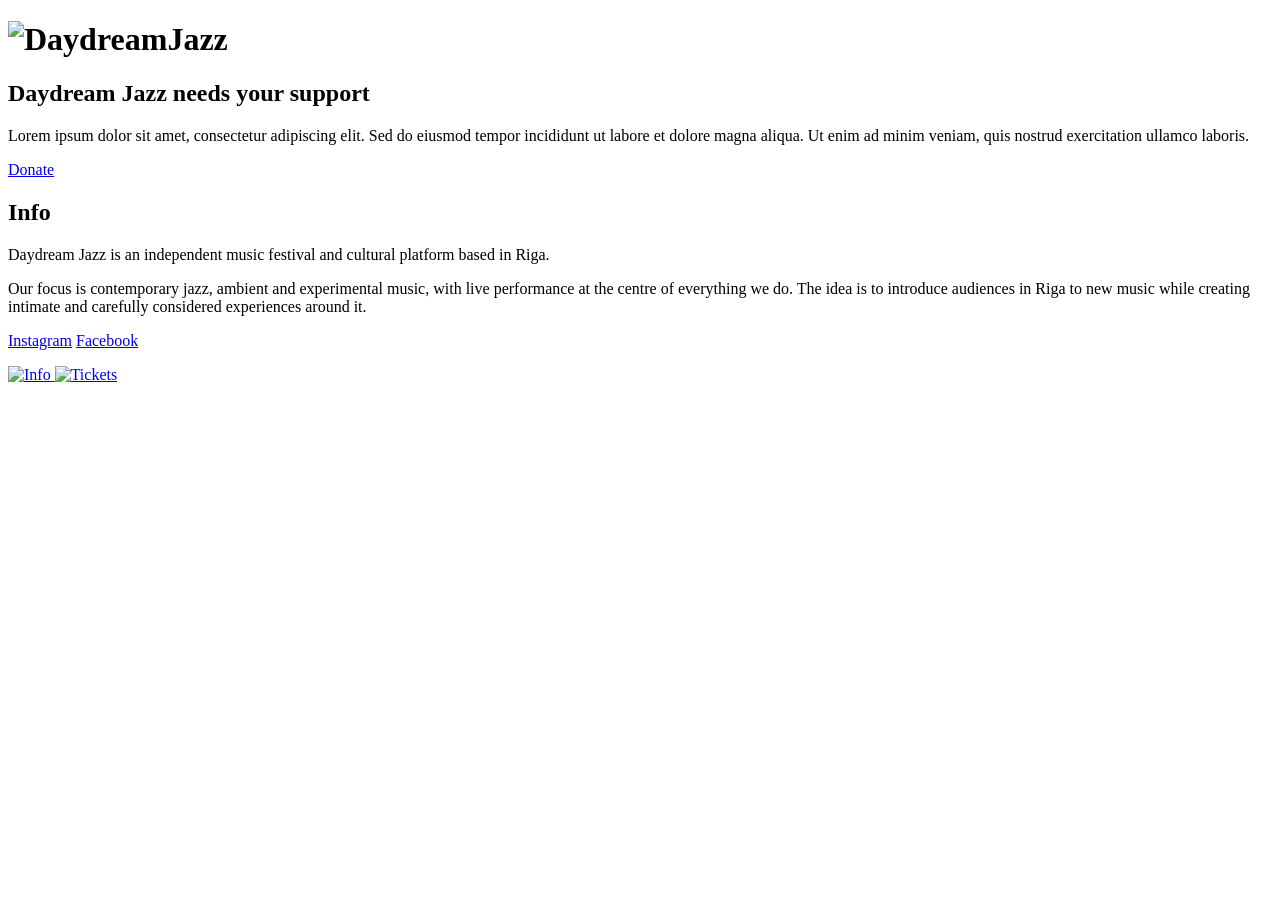
==== new/index.html @ cc7b884c "2.0" ====
<!doctype html>
<html lang="en">
  <head>
    <meta charset="UTF-8" />
    <meta name="viewport" content="width=device-width, initial-scale=1.0" />
    <title>DaydreamJazz</title>
    <script type="module" crossorigin src="/assets/index-DITUOu-H.js"></script>
    <link rel="stylesheet" crossorigin href="/assets/index--gT-_koM.css">
  </head>
  <body class="overflow-hidden antialiased">
    <div class="animated-bg" aria-hidden="true">
      <div class="animated-bg__viewport">
        <div class="animated-bg__plane" data-abg-plane>
          <div class="animated-bg__strip" data-abg-strip></div>
        </div>
      </div>
    </div>

    <main
      class="site-main relative z-10 flex min-h-screen flex-col items-center justify-center px-6"
    >
      <div class="logo-stage">
        <h1 class="m-0">
          <img
            src="/assets/images/logo.svg"
            alt="DaydreamJazz"
            width="966"
            height="245"
            class="logo"
            data-logo
            decoding="async"
            fetchpriority="high"
          />
        </h1>
      </div>

      <div class="content-cards" data-content-cards>
        <article
          class="content-card"
          data-card="support"
          data-content-card
          aria-label="Support Daydream Jazz"
        >
          <h2 class="content-card__title">Daydream Jazz needs your support</h2>
          <p class="content-card__text">
            Lorem ipsum dolor sit amet, consectetur adipiscing elit. Sed do
            eiusmod tempor incididunt ut labore et dolore magna aliqua. Ut enim
            ad minim veniam, quis nostrud exercitation ullamco laboris.
          </p>
          <a href="#" class="content-card__donate">Donate</a>
        </article>

        <article
          class="content-card"
          data-card="info"
          data-content-card
          aria-label="Info"
        >
          <h2 class="content-card__title">Info</h2>
          <p class="content-card__text">
            Daydream Jazz is an independent music festival and cultural platform
            based in Riga.
          </p>
          <p class="content-card__text">
            Our focus is contemporary jazz, ambient and experimental music, with
            live performance at the centre of everything we do. The idea is to
            introduce audiences in Riga to new music while creating intimate and
            carefully considered experiences around it.
          </p>
          <p class="content-card__social">
            <a href="#" class="content-card__social-link">Instagram</a>
            <a href="#" class="content-card__social-link">Facebook</a>
          </p>
        </article>
      </div>
    </main>

    <nav
      class="corner-nav pointer-events-none fixed inset-x-0 bottom-0 z-20 flex items-end justify-between px-6 pb-6 md:px-10 md:pb-8"
      aria-label="Site navigation"
    >
      <a
        href="#info"
        class="corner-link pointer-events-auto"
        data-card-trigger="info"
      >
        <img
          src="/assets/images/info.svg"
          alt="Info"
          width="312"
          height="182"
          class="corner-link__icon"
          decoding="async"
        />
      </a>
      <a
        href="https://ticketshop.lv/en/events/107763"
        class="corner-link pointer-events-auto"
        target="_blank"
        rel="noopener noreferrer"
      >
        <img
          src="/assets/images/tickets.svg"
          alt="Tickets"
          width="569"
          height="179"
          class="corner-link__icon"
          decoding="async"
        />
      </a>
    </nav>

  </body>
</html>
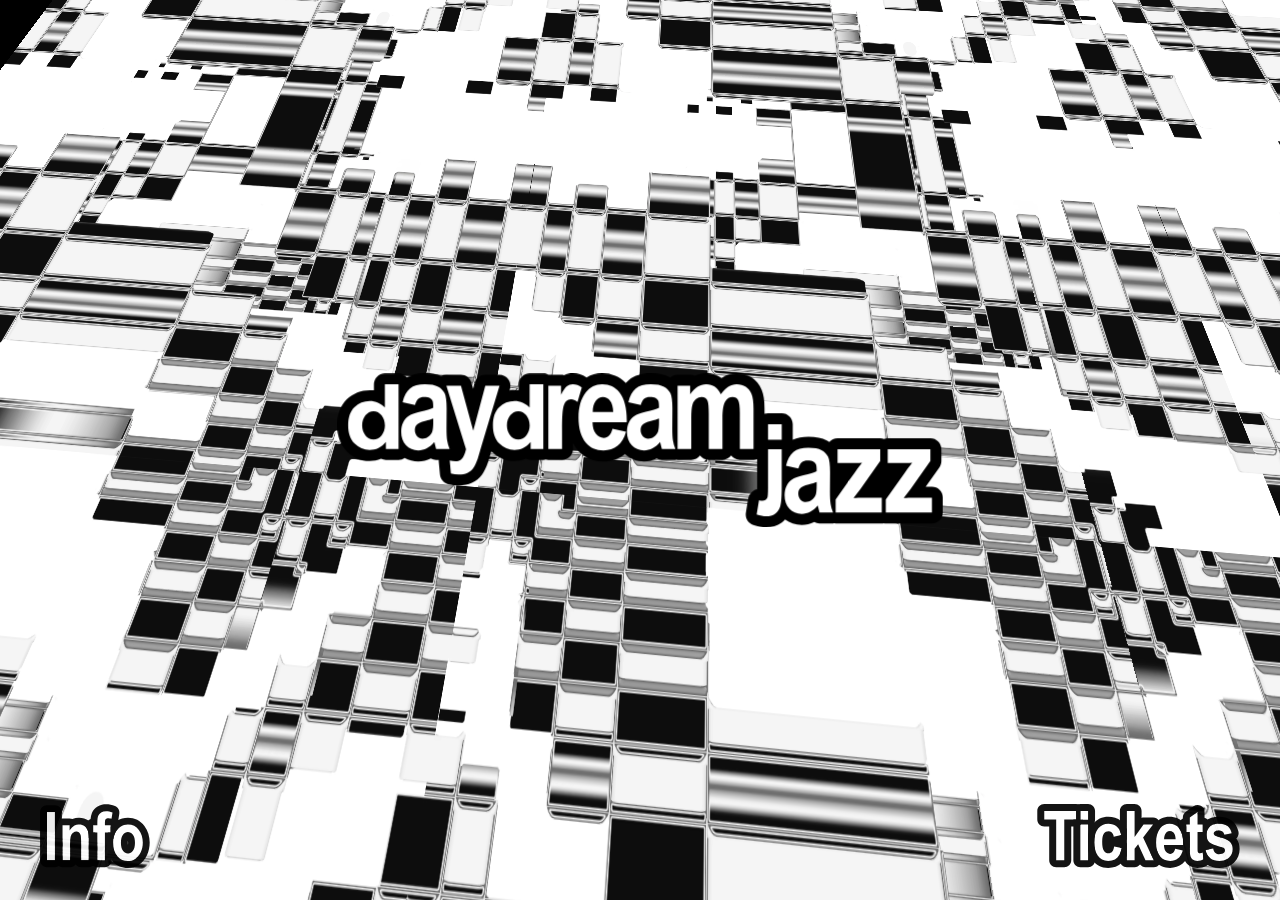
==== commit 7c57a9c1: "dev" ====
--- a/new/index.html
+++ b/new/index.html
@@ -4,8 +4,8 @@
     <meta charset="UTF-8" />
     <meta name="viewport" content="width=device-width, initial-scale=1.0" />
     <title>DaydreamJazz</title>
-    <script type="module" crossorigin src="/assets/index-DITUOu-H.js"></script>
-    <link rel="stylesheet" crossorigin href="/assets/index--gT-_koM.css">
+    <script type="module" crossorigin src="./assets/index-7MCVbxVB.js"></script>
+    <link rel="stylesheet" crossorigin href="./assets/index-DCzqZmyv.css">
   </head>
   <body class="overflow-hidden antialiased">
     <div class="animated-bg" aria-hidden="true">
@@ -22,7 +22,7 @@
       <div class="logo-stage">
         <h1 class="m-0">
           <img
-            src="/assets/images/logo.svg"
+            src="./assets/images/logo.svg"
             alt="DaydreamJazz"
             width="966"
             height="245"
@@ -85,7 +85,7 @@
         data-card-trigger="info"
       >
         <img
-          src="/assets/images/info.svg"
+          src="./assets/images/info.svg"
           alt="Info"
           width="312"
           height="182"
@@ -100,7 +100,7 @@
         rel="noopener noreferrer"
       >
         <img
-          src="/assets/images/tickets.svg"
+          src="./assets/images/tickets.svg"
           alt="Tickets"
           width="569"
           height="179"
--- a/new/assets/index-DCzqZmyv.css
+++ b/new/assets/index-DCzqZmyv.css
@@ -0,0 +1 @@
+*,:before,:after{--tw-border-spacing-x: 0;--tw-border-spacing-y: 0;--tw-translate-x: 0;--tw-translate-y: 0;--tw-rotate: 0;--tw-skew-x: 0;--tw-skew-y: 0;--tw-scale-x: 1;--tw-scale-y: 1;--tw-pan-x: ;--tw-pan-y: ;--tw-pinch-zoom: ;--tw-scroll-snap-strictness: proximity;--tw-gradient-from-position: ;--tw-gradient-via-position: ;--tw-gradient-to-position: ;--tw-ordinal: ;--tw-slashed-zero: ;--tw-numeric-figure: ;--tw-numeric-spacing: ;--tw-numeric-fraction: ;--tw-ring-inset: ;--tw-ring-offset-width: 0px;--tw-ring-offset-color: #fff;--tw-ring-color: rgb(59 130 246 / .5);--tw-ring-offset-shadow: 0 0 #0000;--tw-ring-shadow: 0 0 #0000;--tw-shadow: 0 0 #0000;--tw-shadow-colored: 0 0 #0000;--tw-blur: ;--tw-brightness: ;--tw-contrast: ;--tw-grayscale: ;--tw-hue-rotate: ;--tw-invert: ;--tw-saturate: ;--tw-sepia: ;--tw-drop-shadow: ;--tw-backdrop-blur: ;--tw-backdrop-brightness: ;--tw-backdrop-contrast: ;--tw-backdrop-grayscale: ;--tw-backdrop-hue-rotate: ;--tw-backdrop-invert: ;--tw-backdrop-opacity: ;--tw-backdrop-saturate: ;--tw-backdrop-sepia: ;--tw-contain-size: ;--tw-contain-layout: ;--tw-contain-paint: ;--tw-contain-style: }::backdrop{--tw-border-spacing-x: 0;--tw-border-spacing-y: 0;--tw-translate-x: 0;--tw-translate-y: 0;--tw-rotate: 0;--tw-skew-x: 0;--tw-skew-y: 0;--tw-scale-x: 1;--tw-scale-y: 1;--tw-pan-x: ;--tw-pan-y: ;--tw-pinch-zoom: ;--tw-scroll-snap-strictness: proximity;--tw-gradient-from-position: ;--tw-gradient-via-position: ;--tw-gradient-to-position: ;--tw-ordinal: ;--tw-slashed-zero: ;--tw-numeric-figure: ;--tw-numeric-spacing: ;--tw-numeric-fraction: ;--tw-ring-inset: ;--tw-ring-offset-width: 0px;--tw-ring-offset-color: #fff;--tw-ring-color: rgb(59 130 246 / .5);--tw-ring-offset-shadow: 0 0 #0000;--tw-ring-shadow: 0 0 #0000;--tw-shadow: 0 0 #0000;--tw-shadow-colored: 0 0 #0000;--tw-blur: ;--tw-brightness: ;--tw-contrast: ;--tw-grayscale: ;--tw-hue-rotate: ;--tw-invert: ;--tw-saturate: ;--tw-sepia: ;--tw-drop-shadow: ;--tw-backdrop-blur: ;--tw-backdrop-brightness: ;--tw-backdrop-contrast: ;--tw-backdrop-grayscale: ;--tw-backdrop-hue-rotate: ;--tw-backdrop-invert: ;--tw-backdrop-opacity: ;--tw-backdrop-saturate: ;--tw-backdrop-sepia: ;--tw-contain-size: ;--tw-contain-layout: ;--tw-contain-paint: ;--tw-contain-style: }*,:before,:after{box-sizing:border-box;border-width:0;border-style:solid;border-color:#e5e7eb}:before,:after{--tw-content: ""}html,:host{line-height:1.5;-webkit-text-size-adjust:100%;-moz-tab-size:4;-o-tab-size:4;tab-size:4;font-family:ui-sans-serif,system-ui,sans-serif,"Apple Color Emoji","Segoe UI Emoji",Segoe UI Symbol,"Noto Color Emoji";font-feature-settings:normal;font-variation-settings:normal;-webkit-tap-highlight-color:transparent}body{margin:0;line-height:inherit}hr{height:0;color:inherit;border-top-width:1px}abbr:where([title]){-webkit-text-decoration:underline dotted;text-decoration:underline dotted}h1,h2,h3,h4,h5,h6{font-size:inherit;font-weight:inherit}a{color:inherit;text-decoration:inherit}b,strong{font-weight:bolder}code,kbd,samp,pre{font-family:ui-monospace,SFMono-Regular,Menlo,Monaco,Consolas,Liberation Mono,Courier New,monospace;font-feature-settings:normal;font-variation-settings:normal;font-size:1em}small{font-size:80%}sub,sup{font-size:75%;line-height:0;position:relative;vertical-align:baseline}sub{bottom:-.25em}sup{top:-.5em}table{text-indent:0;border-color:inherit;border-collapse:collapse}button,input,optgroup,select,textarea{font-family:inherit;font-feature-settings:inherit;font-variation-settings:inherit;font-size:100%;font-weight:inherit;line-height:inherit;letter-spacing:inherit;color:inherit;margin:0;padding:0}button,select{text-transform:none}button,input:where([type=button]),input:where([type=reset]),input:where([type=submit]){-webkit-appearance:button;background-color:transparent;background-image:none}:-moz-focusring{outline:auto}:-moz-ui-invalid{box-shadow:none}progress{vertical-align:baseline}::-webkit-inner-spin-button,::-webkit-outer-spin-button{height:auto}[type=search]{-webkit-appearance:textfield;outline-offset:-2px}::-webkit-search-decoration{-webkit-appearance:none}::-webkit-file-upload-button{-webkit-appearance:button;font:inherit}summary{display:list-item}blockquote,dl,dd,h1,h2,h3,h4,h5,h6,hr,figure,p,pre{margin:0}fieldset{margin:0;padding:0}legend{padding:0}ol,ul,menu{list-style:none;margin:0;padding:0}dialog{padding:0}textarea{resize:vertical}input::-moz-placeholder,textarea::-moz-placeholder{opacity:1;color:#9ca3af}input::placeholder,textarea::placeholder{opacity:1;color:#9ca3af}button,[role=button]{cursor:pointer}:disabled{cursor:default}img,svg,video,canvas,audio,iframe,embed,object{display:block;vertical-align:middle}img,video{max-width:100%;height:auto}[hidden]:where(:not([hidden=until-found])){display:none}html,body{height:100%;margin:0}body{background:#000;--corner-icon-h: min(8vw, 4rem)}.logo-stage{position:fixed;z-index:10;left:50%;top:50%;translate:-50% -50%;transform-origin:top center;perspective:560px;transition:left .5s linear,top .5s linear,translate .5s linear}.site-main.is-ready .logo-stage{left:50%;top:clamp(1.25rem,4vw,2.5rem);translate:-50% 0}.\!logo{--rx: 0deg !important;--ry: 0deg !important;--sx: 0deg !important;--sy: 0deg !important;display:block!important;width:auto!important;max-width:none!important;height:calc(var(--corner-icon-h) * 2.4)!important;opacity:0!important;transform:rotateX(var(--rx)) rotateY(var(--ry)) skew(var(--sx),var(--sy))!important;transform-origin:center!important;transform-style:preserve-3d!important;will-change:transform,opacity!important;transition:opacity .7s ease,height .5s linear,transform .9s cubic-bezier(.22,1,.36,1)!important}.logo{--rx: 0deg;--ry: 0deg;--sx: 0deg;--sy: 0deg;display:block;width:auto;max-width:none;height:calc(var(--corner-icon-h) * 2.4);opacity:0;transform:rotateX(var(--rx)) rotateY(var(--ry)) skew(var(--sx),var(--sy));transform-origin:center;transform-style:preserve-3d;will-change:transform,opacity;transition:opacity .7s ease,height .5s linear,transform .9s cubic-bezier(.22,1,.36,1)}.site-main.is-ready .logo{height:calc(var(--corner-icon-h) * 1.5)}.site-main.is-ready .\!logo{height:calc(var(--corner-icon-h) * 1.5)!important}.content-cards{position:fixed;z-index:10;left:50%;top:50%;display:grid;width:min(calc(100% - 3rem),36rem);translate:calc(-50% + var(--px, 0px)) calc(-50% + var(--py, 0px));pointer-events:none}.content-cards:has(.content-card.is-visible){pointer-events:auto}.content-card{grid-area:1 / 1;width:100%;scale:0;--card-pad-x: clamp(2.1875rem, 5.25vw, 3.5rem);--card-pad-top-base: clamp(2rem, 4.5vw, 2.75rem);--card-pad-top: var(--card-pad-top-base);--card-pad-bottom: clamp(2.1875rem, 5.25vw, 3.5rem);padding:var(--card-pad-top) var(--card-pad-x) var(--card-pad-bottom);border-radius:1rem;background:#000;color:#fff;opacity:1;transform-origin:center;overflow:visible;pointer-events:none;transition:scale .4s cubic-bezier(.22,1,.36,1)}.content-card--multiline-title{--card-pad-top: calc(var(--card-pad-top-base) + clamp(.65rem, 2vw, 1rem))}.content-card.is-visible{position:relative;scale:1;z-index:2;pointer-events:auto}.content-card.is-visible.is-closing{scale:0;z-index:3}.content-card:not(.is-visible){position:absolute;top:0;left:0}.content-card__title{position:absolute;top:0;left:var(--card-pad-x);width:50%;margin:0;translate:0 -50%;font-size:clamp(1.4rem,4vw,2rem);font-weight:800;line-height:1;letter-spacing:-.04em;text-align:left;color:#fff;-webkit-text-stroke:.5em #000;paint-order:stroke fill}.content-card__text{margin:0;font-size:clamp(.95rem,2.2vw,1.125rem);line-height:1.6;letter-spacing:.01em}.content-card__text+.content-card__text{margin-top:1rem}.content-card__social{display:flex;align-items:center;gap:clamp(1rem,2vw,1.5rem);margin:clamp(.85rem,2.25vw,1.35rem) 0 0;font-size:clamp(1rem,4vw,1.25rem);font-weight:800;line-height:1;letter-spacing:-.04em}.content-card__social-link{color:#000;-webkit-text-stroke:.15em #fff;paint-order:stroke fill;text-decoration:none;transition:opacity .2s ease}.content-card__social-link:hover{opacity:.75}.content-card__donate{display:inline-block;margin-top:clamp(1.35rem,3.25vw,1.85rem);padding:.65rem 1.75rem;border-radius:9999px;background:#fff;color:#000;font-size:clamp(.9rem,2vw,1rem);font-weight:600;letter-spacing:.02em;text-decoration:none;transition:transform .2s ease,opacity .2s ease}.content-card__donate:hover{transform:scale(1.03);opacity:.92}.content-card__donate:focus-visible{outline:2px solid #fff;outline-offset:3px}.\!logo.is-visible{opacity:1!important}.logo.is-visible{opacity:1}.animated-bg{position:fixed;top:0;right:0;bottom:0;left:0;z-index:0;overflow:hidden;background:#000;pointer-events:none;opacity:0;transition:opacity 2.5s ease}.animated-bg.is-visible{opacity:1}.animated-bg__viewport{position:absolute;top:0;right:0;bottom:0;left:0;perspective:520px;perspective-origin:50% 10%}.animated-bg__plane{--tilt-x: 28deg;--tilt-z: 4deg;position:absolute;left:50%;bottom:-52vh;width:250vmax;height:250vmax;transform:translate(-50%) rotateX(var(--tilt-x)) rotate(var(--tilt-z));transform-origin:50% 100%}.animated-bg__strip{position:absolute;top:0;left:0;background:url(./images/ddj_background_001.webp) repeat;will-change:transform;backface-visibility:hidden}.corner-link{display:block;opacity:0;transition:opacity .7s ease,transform .2s ease}.corner-nav.is-visible .corner-link{opacity:.92}.corner-link__icon{display:block;height:var(--corner-icon-h);width:auto}.corner-nav.is-visible .corner-link:hover{opacity:1;transform:scale(1.03)}.corner-link:focus-visible{outline:2px solid #fff;outline-offset:4px;border-radius:2px}.pointer-events-none{pointer-events:none}.pointer-events-auto{pointer-events:auto}.fixed{position:fixed}.relative{position:relative}.inset-x-0{left:0;right:0}.bottom-0{bottom:0}.z-10{z-index:10}.z-20{z-index:20}.m-0{margin:0}.block{display:block}.flex{display:flex}.hidden{display:none}.min-h-screen{min-height:100vh}.transform{transform:translate(var(--tw-translate-x),var(--tw-translate-y)) rotate(var(--tw-rotate)) skew(var(--tw-skew-x)) skewY(var(--tw-skew-y)) scaleX(var(--tw-scale-x)) scaleY(var(--tw-scale-y))}.resize{resize:both}.flex-col{flex-direction:column}.items-end{align-items:flex-end}.items-center{align-items:center}.justify-center{justify-content:center}.justify-between{justify-content:space-between}.overflow-hidden{overflow:hidden}.px-6{padding-left:1.5rem;padding-right:1.5rem}.pb-6{padding-bottom:1.5rem}.antialiased{-webkit-font-smoothing:antialiased;-moz-osx-font-smoothing:grayscale}@media (prefers-reduced-motion: reduce){.logo,.animated-bg,.corner-link,.content-card,.content-cards,.logo-stage{transition:none}.corner-nav.is-visible .corner-link{opacity:.92}}@media (min-width: 768px){.md\:px-10{padding-left:2.5rem;padding-right:2.5rem}.md\:pb-8{padding-bottom:2rem}}
